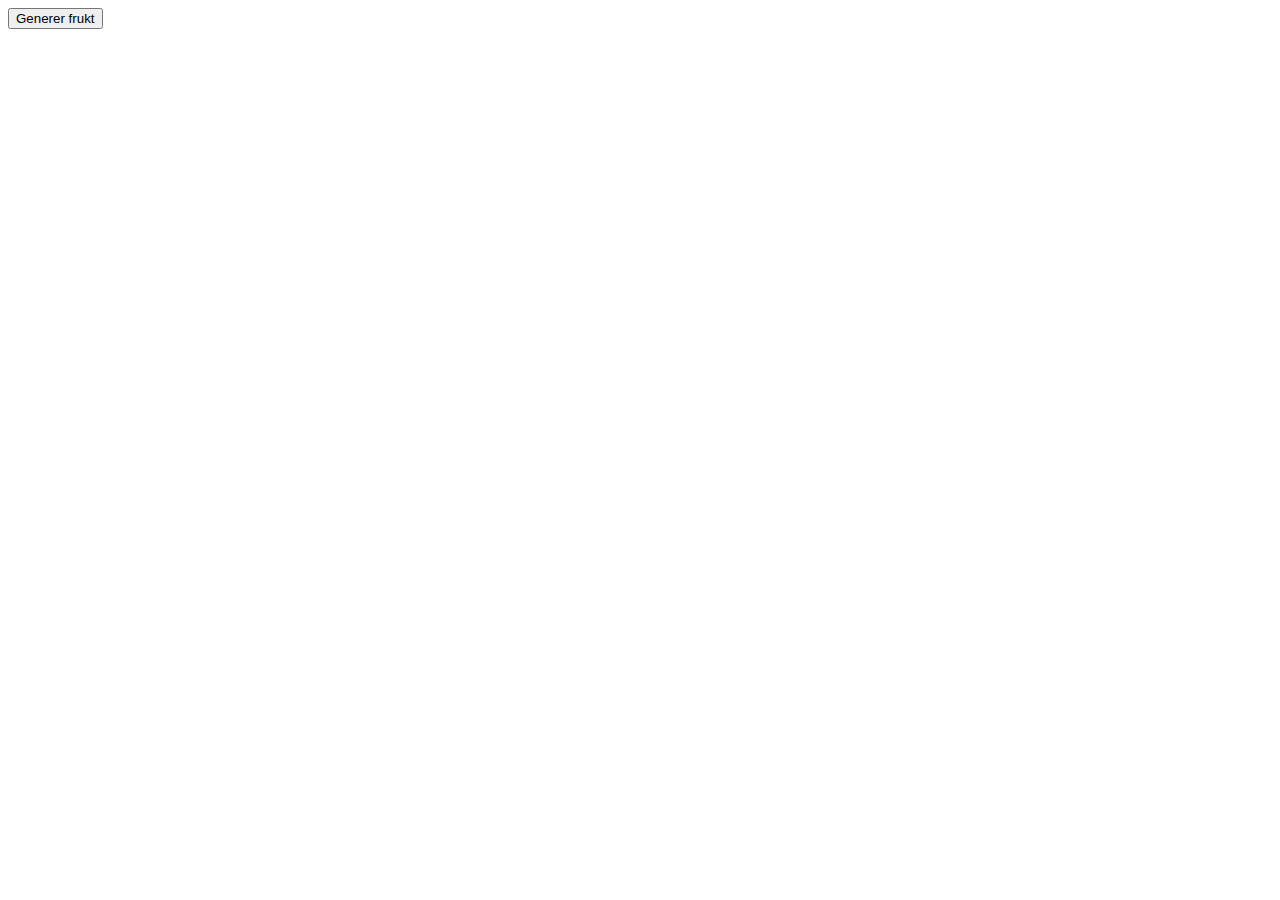
==== index.html @ 69d1f53b "Initial commit" ====
<!doctype html>
<html lang="en">
    <head>
        <title>Fruktplukker</title>
        <!-- Required meta tags -->
        <meta charset="utf-8" />
        <meta
            name="viewport"
            content="width=device-width, initial-scale=1, shrink-to-fit=no"
        />

        <!-- IMPORTERER BOOTSTRAP CSS v5.2.1 -->
        <link
            href="https://cdn.jsdelivr.net/npm/bootstrap@5.3.2/dist/css/bootstrap.min.css"
            rel="stylesheet"
            integrity="sha384-T3c6CoIi6uLrA9TneNEoa7RxnatzjcDSCmG1MXxSR1GAsXEV/Dwwykc2MPK8M2HN"
            crossorigin="anonymous"
        />
        <!-- IMPORTERER ANIMATE.CSS-->
        <link
        rel="stylesheet"
        href="https://cdnjs.cloudflare.com/ajax/libs/animate.css/4.1.1/animate.min.css"
      />



    </head>

    <body>
        <header>
            <!-- HEADER, OVERSKRIFT, EVT NAVIGASJON/MENY LEGGES INN HER -->
        </header>
        <main>

            <!-- HOVEDINNHOLD-->

        </main>
        <footer>
            <!-- FOOTER, INFORMASJON OM HVEM SOM HAR LAGET NETTSIDEN LEGES HER -->
        </footer>

        <!-- SKRIPTET TIL FRUKTPLUKKER-SPILLET ER LENKET HER -->
        <script src="./js/fruktplukker.js"></script>

        <!-- JAVASCRIPT-BIBLIOTEKER SOM HØRER TIL BOOTSTRAP -->
        <script
            src="https://cdn.jsdelivr.net/npm/@popperjs/core@2.11.8/dist/umd/popper.min.js"
            integrity="sha384-I7E8VVD/ismYTF4hNIPjVp/Zjvgyol6VFvRkX/vR+Vc4jQkC+hVqc2pM8ODewa9r"
            crossorigin="anonymous"
        ></script>
        <script
            src="https://cdn.jsdelivr.net/npm/bootstrap@5.3.2/dist/js/bootstrap.min.js"
            integrity="sha384-BBtl+eGJRgqQAUMxJ7pMwbEyER4l1g+O15P+16Ep7Q9Q+zqX6gSbd85u4mG4QzX+"
            crossorigin="anonymous"
        ></script>
    </body>
</html>
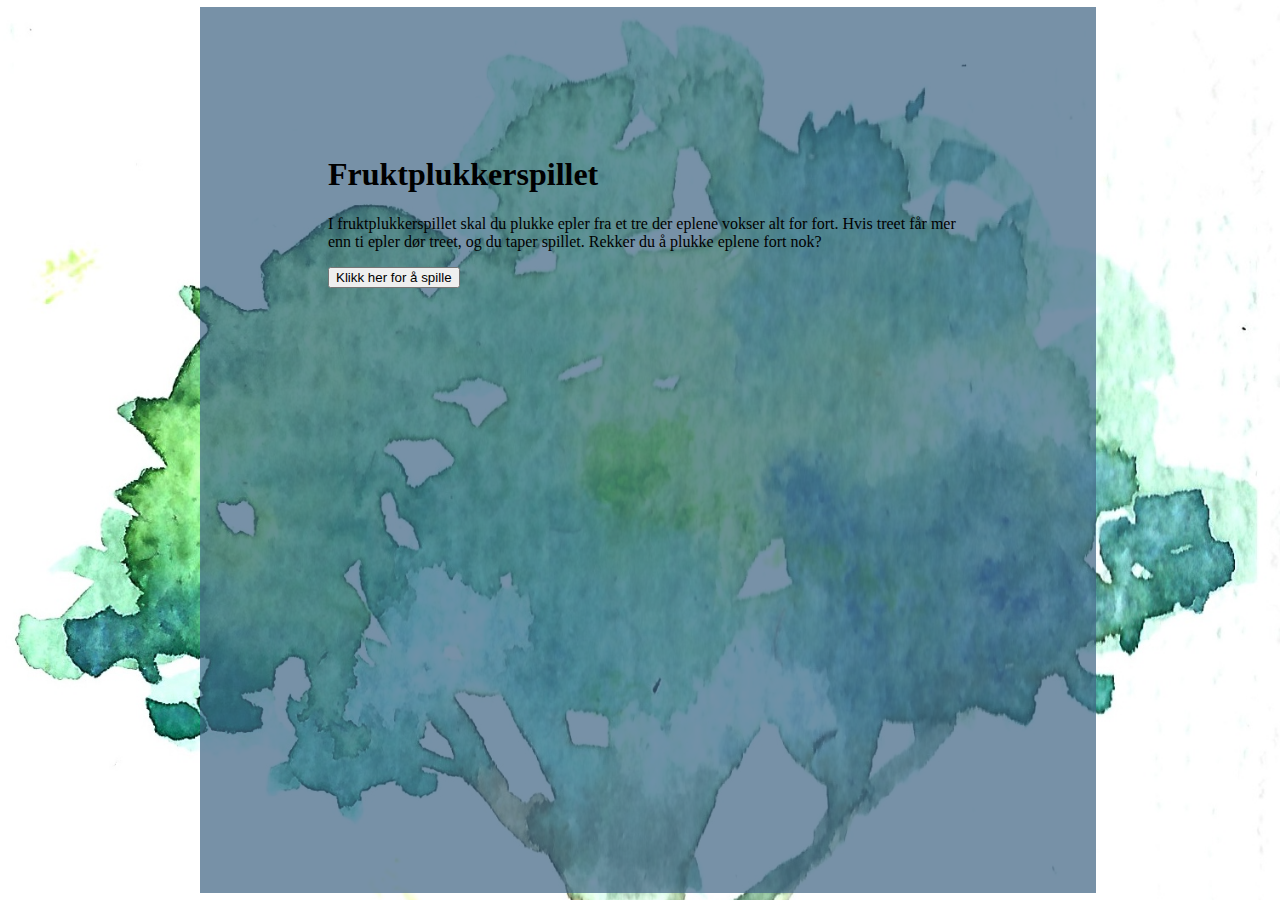
==== commit 7f5b4286: "updated startup screen" ====
--- a/index.html
+++ b/index.html
@@ -21,6 +21,7 @@
         rel="stylesheet"
         href="https://cdnjs.cloudflare.com/ajax/libs/animate.css/4.1.1/animate.min.css"
       />
+      <link rel="stylesheet" href="./css/style.css">
 
 
 
@@ -31,6 +32,7 @@
             <!-- HEADER, OVERSKRIFT, EVT NAVIGASJON/MENY LEGGES INN HER -->
         </header>
         <main>
+            
 
             <!-- HOVEDINNHOLD-->
 
--- a/css/style.css
+++ b/css/style.css
@@ -0,0 +1,21 @@
+body{
+    background-image: url(../img/tree.jpg);
+    background-size: cover;
+}
+
+main{
+    /* border: red solid 1px; */
+    position: relative;
+    width: 90vw;
+    height: 90vh;
+    margin-top: 5vh;
+    margin-bottom: 5vh;
+    margin-left: 5vw;
+    margin-right: 5vw;
+    display: flex;
+    justify-content: center;
+    align-items: center;
+    
+    
+}
+
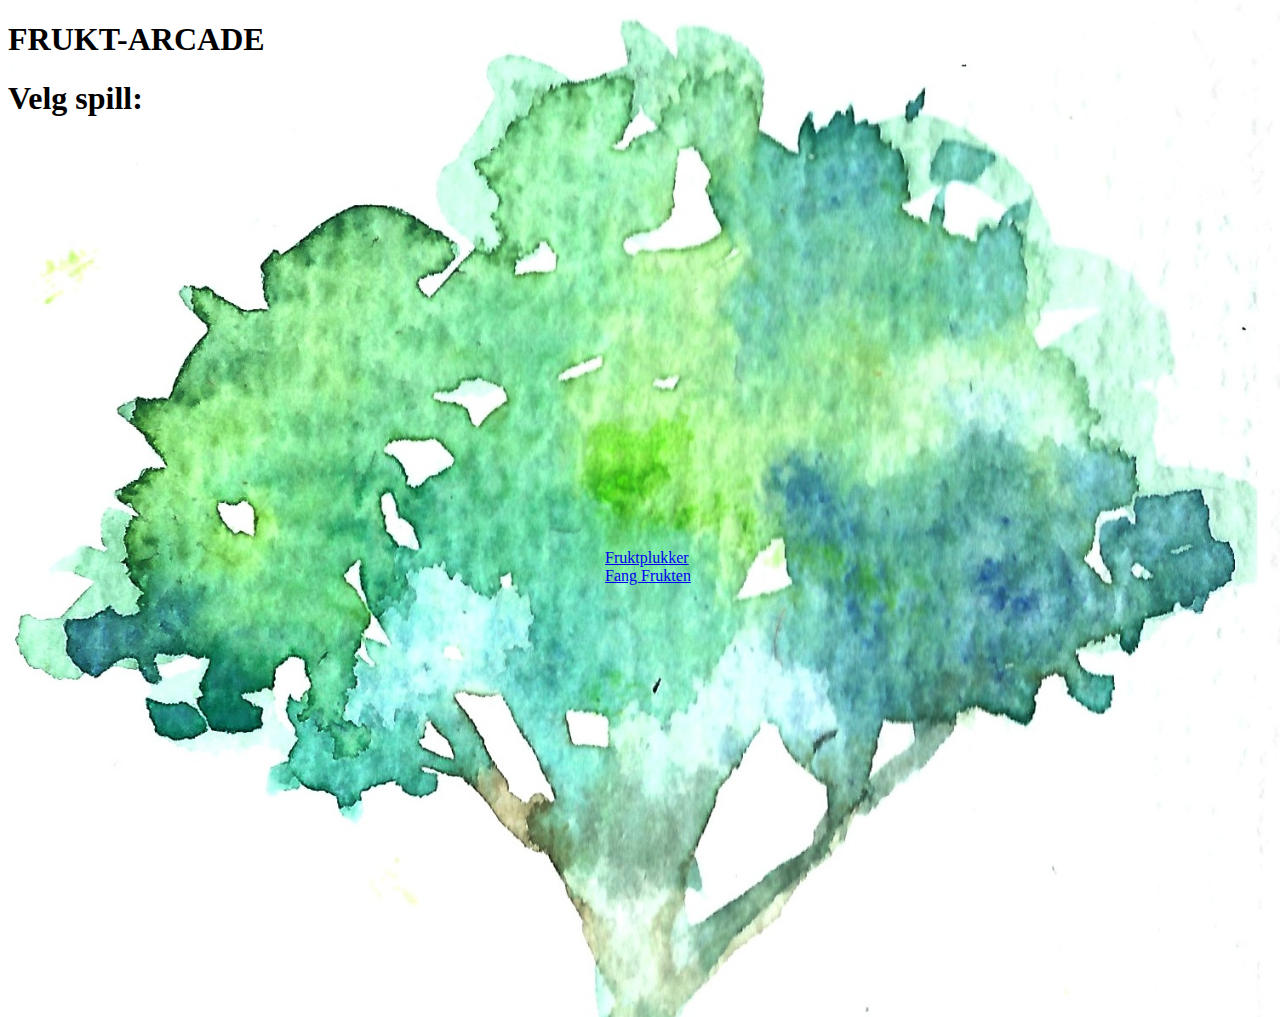
==== commit af33be35: "new frontpage with linkns to both games" ====
--- a/index.html
+++ b/index.html
@@ -1,7 +1,8 @@
+
 <!doctype html>
 <html lang="en">
     <head>
-        <title>Fruktplukker</title>
+        <title>Title</title>
         <!-- Required meta tags -->
         <meta charset="utf-8" />
         <meta
@@ -9,47 +10,47 @@
             content="width=device-width, initial-scale=1, shrink-to-fit=no"
         />
 
-        <!-- IMPORTERER BOOTSTRAP CSS v5.2.1 -->
+        <!-- Bootstrap CSS v5.2.1 -->
         <link
             href="https://cdn.jsdelivr.net/npm/bootstrap@5.3.2/dist/css/bootstrap.min.css"
             rel="stylesheet"
             integrity="sha384-T3c6CoIi6uLrA9TneNEoa7RxnatzjcDSCmG1MXxSR1GAsXEV/Dwwykc2MPK8M2HN"
             crossorigin="anonymous"
         />
-        <!-- IMPORTERER ANIMATE.CSS-->
-        <link
-        rel="stylesheet"
-        href="https://cdnjs.cloudflare.com/ajax/libs/animate.css/4.1.1/animate.min.css"
-      />
-      <link rel="stylesheet" href="./css/style.css">
-
-
-
+        <link rel="stylesheet" href="css/style.css">
     </head>
 
     <body>
         <header>
-            <!-- HEADER, OVERSKRIFT, EVT NAVIGASJON/MENY LEGGES INN HER -->
+            <div class="container">
+                <div class="jumbotron ">
+                  <h1 class="display-4 text-center">FRUKT-ARCADE</h1>
+                </div>
+            <!-- place navbar here -->
         </header>
+        <div class="row m-5 p-5">
+            <div class="col text-center"><h1>Velg spill:</h1></div>
+        </div>
         <main>
             
-
-            <!-- HOVEDINNHOLD-->
-
-        </main>
+            <div class="row">
+              <div class="col-md-6">
+                <a href="fruktplukker.html" class="btn btn-primary btn-lg">Fruktplukker</a>
+              </div>
+              <div class="col-md-6">
+                <a href="fangfrukten.html" class="btn btn-primary btn-lg">Fang Frukten</a>
+              </div>
+            </div></main>
         <footer>
-            <!-- FOOTER, INFORMASJON OM HVEM SOM HAR LAGET NETTSIDEN LEGES HER -->
+            <!-- place footer here -->
         </footer>
-
-        <!-- SKRIPTET TIL FRUKTPLUKKER-SPILLET ER LENKET HER -->
-        <script src="./js/fruktplukker.js"></script>
-
-        <!-- JAVASCRIPT-BIBLIOTEKER SOM HØRER TIL BOOTSTRAP -->
+        <!-- Bootstrap JavaScript Libraries -->
         <script
             src="https://cdn.jsdelivr.net/npm/@popperjs/core@2.11.8/dist/umd/popper.min.js"
             integrity="sha384-I7E8VVD/ismYTF4hNIPjVp/Zjvgyol6VFvRkX/vR+Vc4jQkC+hVqc2pM8ODewa9r"
             crossorigin="anonymous"
         ></script>
+
         <script
             src="https://cdn.jsdelivr.net/npm/bootstrap@5.3.2/dist/js/bootstrap.min.js"
             integrity="sha384-BBtl+eGJRgqQAUMxJ7pMwbEyER4l1g+O15P+16Ep7Q9Q+zqX6gSbd85u4mG4QzX+"
--- a/css/style.css
+++ b/css/style.css
@@ -1,10 +1,14 @@
+/* *{
+    border: red solid 1px;
+} */
+
 body{
     background-image: url(../img/tree.jpg);
     background-size: cover;
 }
 
 main{
-    /* border: red solid 1px; */
+     /* border: red solid 1px;  */
     position: relative;
     width: 90vw;
     height: 90vh;
@@ -14,8 +18,16 @@
     margin-right: 5vw;
     display: flex;
     justify-content: center;
-    align-items: center;
-    
-    
+    align-items: center;  
+    /* overflow: hidden; */
+}
+ 
+.dropAnimation{
+    animation: drop 2s linear 2s 1 normal
 }
 
+@keyframes drop{
+    from{top:-15vh;}
+    to{top: 100vh;}
+}
+
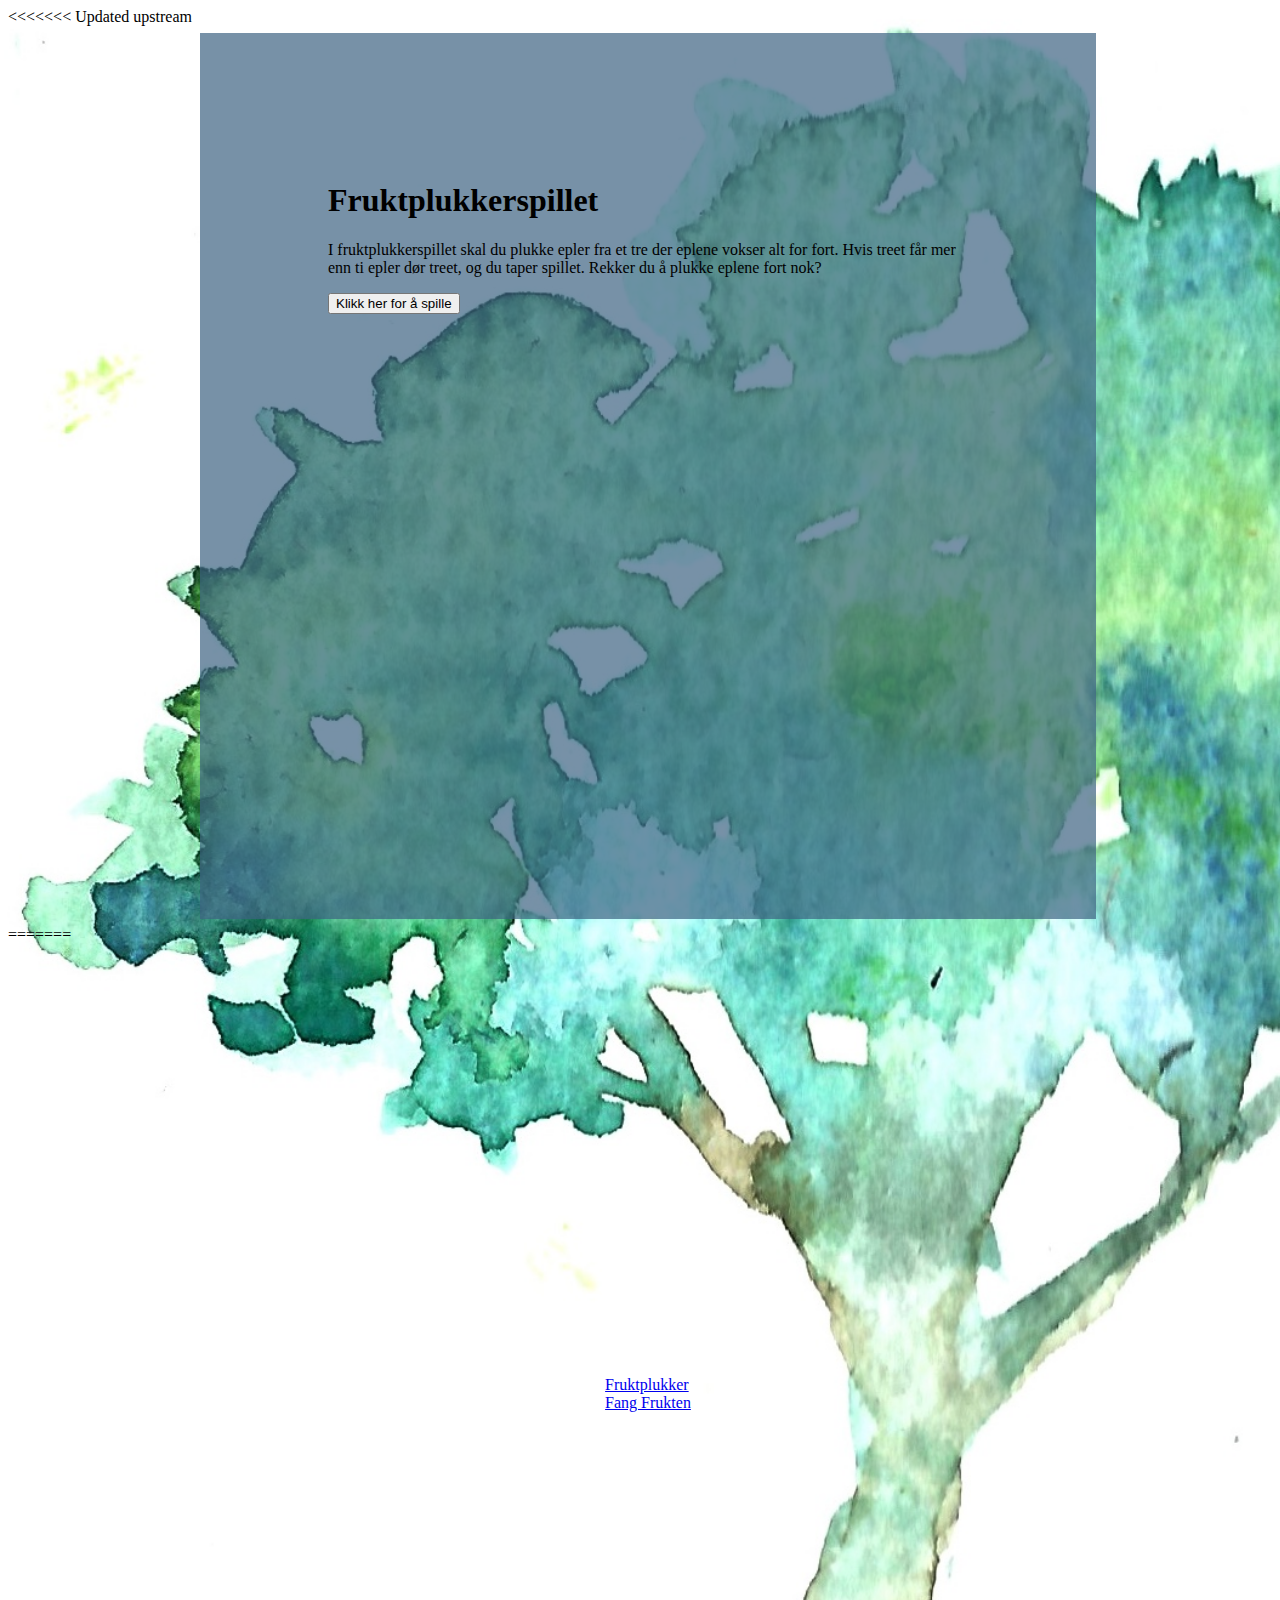
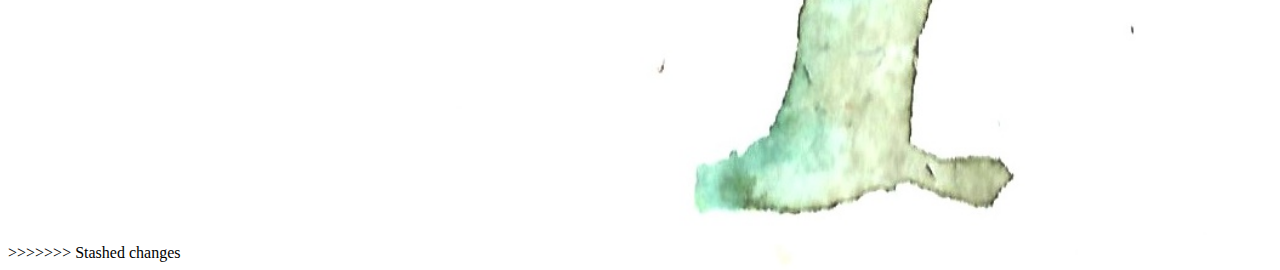
==== commit 9b2bb390: "Removed text" ====
--- a/index.html
+++ b/index.html
@@ -1,8 +1,7 @@
-
 <!doctype html>
 <html lang="en">
     <head>
-        <title>Title</title>
+        <title>Fruktplukker</title>
         <!-- Required meta tags -->
         <meta charset="utf-8" />
         <meta
@@ -10,27 +9,37 @@
             content="width=device-width, initial-scale=1, shrink-to-fit=no"
         />
 
-        <!-- Bootstrap CSS v5.2.1 -->
+        <!-- IMPORTERER BOOTSTRAP CSS v5.2.1 -->
         <link
             href="https://cdn.jsdelivr.net/npm/bootstrap@5.3.2/dist/css/bootstrap.min.css"
             rel="stylesheet"
             integrity="sha384-T3c6CoIi6uLrA9TneNEoa7RxnatzjcDSCmG1MXxSR1GAsXEV/Dwwykc2MPK8M2HN"
             crossorigin="anonymous"
         />
-        <link rel="stylesheet" href="css/style.css">
+        <!-- IMPORTERER ANIMATE.CSS-->
+        <link
+        rel="stylesheet"
+        href="https://cdnjs.cloudflare.com/ajax/libs/animate.css/4.1.1/animate.min.css"
+      />
+      <link rel="stylesheet" href="./css/style.css">
+
+
+
     </head>
 
     <body>
         <header>
-            <div class="container">
-                <div class="jumbotron ">
-                  <h1 class="display-4 text-center">FRUKT-ARCADE</h1>
-                </div>
-            <!-- place navbar here -->
+            <!-- HEADER, OVERSKRIFT, EVT NAVIGASJON/MENY LEGGES INN HER -->
         </header>
-        <div class="row m-5 p-5">
-            <div class="col text-center"><h1>Velg spill:</h1></div>
-        </div>
+<<<<<<< Updated upstream
+        <main>
+            
+
+            <!-- HOVEDINNHOLD-->
+
+        </main>
+=======
+
         <main>
             
             <div class="row">
@@ -38,19 +47,23 @@
                 <a href="fruktplukker.html" class="btn btn-primary btn-lg">Fruktplukker</a>
               </div>
               <div class="col-md-6">
-                <a href="fangfrukten.html" class="btn btn-primary btn-lg">Fang Frukten</a>
+                <a href="fangfrukten.html" class="btn btn-primary btn-lg text-nowrap">Fang Frukten</a>
               </div>
             </div></main>
+>>>>>>> Stashed changes
         <footer>
-            <!-- place footer here -->
+            <!-- FOOTER, INFORMASJON OM HVEM SOM HAR LAGET NETTSIDEN LEGES HER -->
         </footer>
-        <!-- Bootstrap JavaScript Libraries -->
+
+        <!-- SKRIPTET TIL FRUKTPLUKKER-SPILLET ER LENKET HER -->
+        <script src="./js/fruktplukker.js"></script>
+
+        <!-- JAVASCRIPT-BIBLIOTEKER SOM HØRER TIL BOOTSTRAP -->
         <script
             src="https://cdn.jsdelivr.net/npm/@popperjs/core@2.11.8/dist/umd/popper.min.js"
             integrity="sha384-I7E8VVD/ismYTF4hNIPjVp/Zjvgyol6VFvRkX/vR+Vc4jQkC+hVqc2pM8ODewa9r"
             crossorigin="anonymous"
         ></script>
-
         <script
             src="https://cdn.jsdelivr.net/npm/bootstrap@5.3.2/dist/js/bootstrap.min.js"
             integrity="sha384-BBtl+eGJRgqQAUMxJ7pMwbEyER4l1g+O15P+16Ep7Q9Q+zqX6gSbd85u4mG4QzX+"
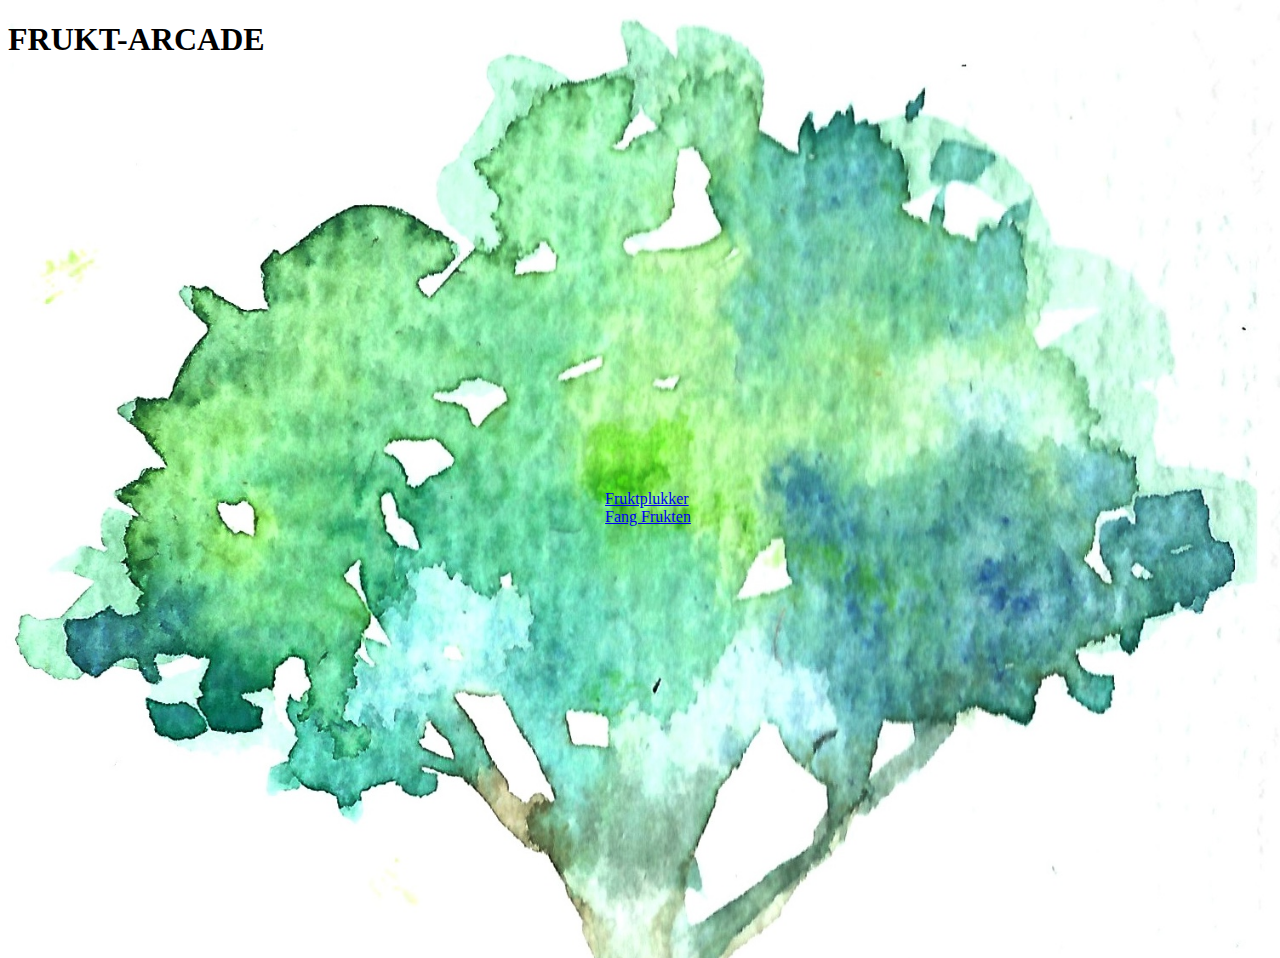
==== commit 3f246c25: "Edited text" ====
--- a/index.html
+++ b/index.html
@@ -1,7 +1,8 @@
+
 <!doctype html>
 <html lang="en">
     <head>
-        <title>Fruktplukker</title>
+        <title>Frukt-arcade</title>
         <!-- Required meta tags -->
         <meta charset="utf-8" />
         <meta
@@ -9,36 +10,24 @@
             content="width=device-width, initial-scale=1, shrink-to-fit=no"
         />
 
-        <!-- IMPORTERER BOOTSTRAP CSS v5.2.1 -->
+        <!-- Bootstrap CSS v5.2.1 -->
         <link
             href="https://cdn.jsdelivr.net/npm/bootstrap@5.3.2/dist/css/bootstrap.min.css"
             rel="stylesheet"
             integrity="sha384-T3c6CoIi6uLrA9TneNEoa7RxnatzjcDSCmG1MXxSR1GAsXEV/Dwwykc2MPK8M2HN"
             crossorigin="anonymous"
         />
-        <!-- IMPORTERER ANIMATE.CSS-->
-        <link
-        rel="stylesheet"
-        href="https://cdnjs.cloudflare.com/ajax/libs/animate.css/4.1.1/animate.min.css"
-      />
-      <link rel="stylesheet" href="./css/style.css">
-
-
-
+        <link rel="stylesheet" href="css/style.css">
     </head>
 
     <body>
         <header>
-            <!-- HEADER, OVERSKRIFT, EVT NAVIGASJON/MENY LEGGES INN HER -->
+            <div class="container">
+                <div class="jumbotron ">
+                  <h1 class="display-4 text-center p-5">FRUKT-ARCADE</h1>
+                </div>
+            <!-- place navbar here -->
         </header>
-<<<<<<< Updated upstream
-        <main>
-            
-
-            <!-- HOVEDINNHOLD-->
-
-        </main>
-=======
 
         <main>
             
@@ -50,20 +39,16 @@
                 <a href="fangfrukten.html" class="btn btn-primary btn-lg text-nowrap">Fang Frukten</a>
               </div>
             </div></main>
->>>>>>> Stashed changes
         <footer>
-            <!-- FOOTER, INFORMASJON OM HVEM SOM HAR LAGET NETTSIDEN LEGES HER -->
+            <!-- place footer here -->
         </footer>
-
-        <!-- SKRIPTET TIL FRUKTPLUKKER-SPILLET ER LENKET HER -->
-        <script src="./js/fruktplukker.js"></script>
-
-        <!-- JAVASCRIPT-BIBLIOTEKER SOM HØRER TIL BOOTSTRAP -->
+        <!-- Bootstrap JavaScript Libraries -->
         <script
             src="https://cdn.jsdelivr.net/npm/@popperjs/core@2.11.8/dist/umd/popper.min.js"
             integrity="sha384-I7E8VVD/ismYTF4hNIPjVp/Zjvgyol6VFvRkX/vR+Vc4jQkC+hVqc2pM8ODewa9r"
             crossorigin="anonymous"
         ></script>
+
         <script
             src="https://cdn.jsdelivr.net/npm/bootstrap@5.3.2/dist/js/bootstrap.min.js"
             integrity="sha384-BBtl+eGJRgqQAUMxJ7pMwbEyER4l1g+O15P+16Ep7Q9Q+zqX6gSbd85u4mG4QzX+"
